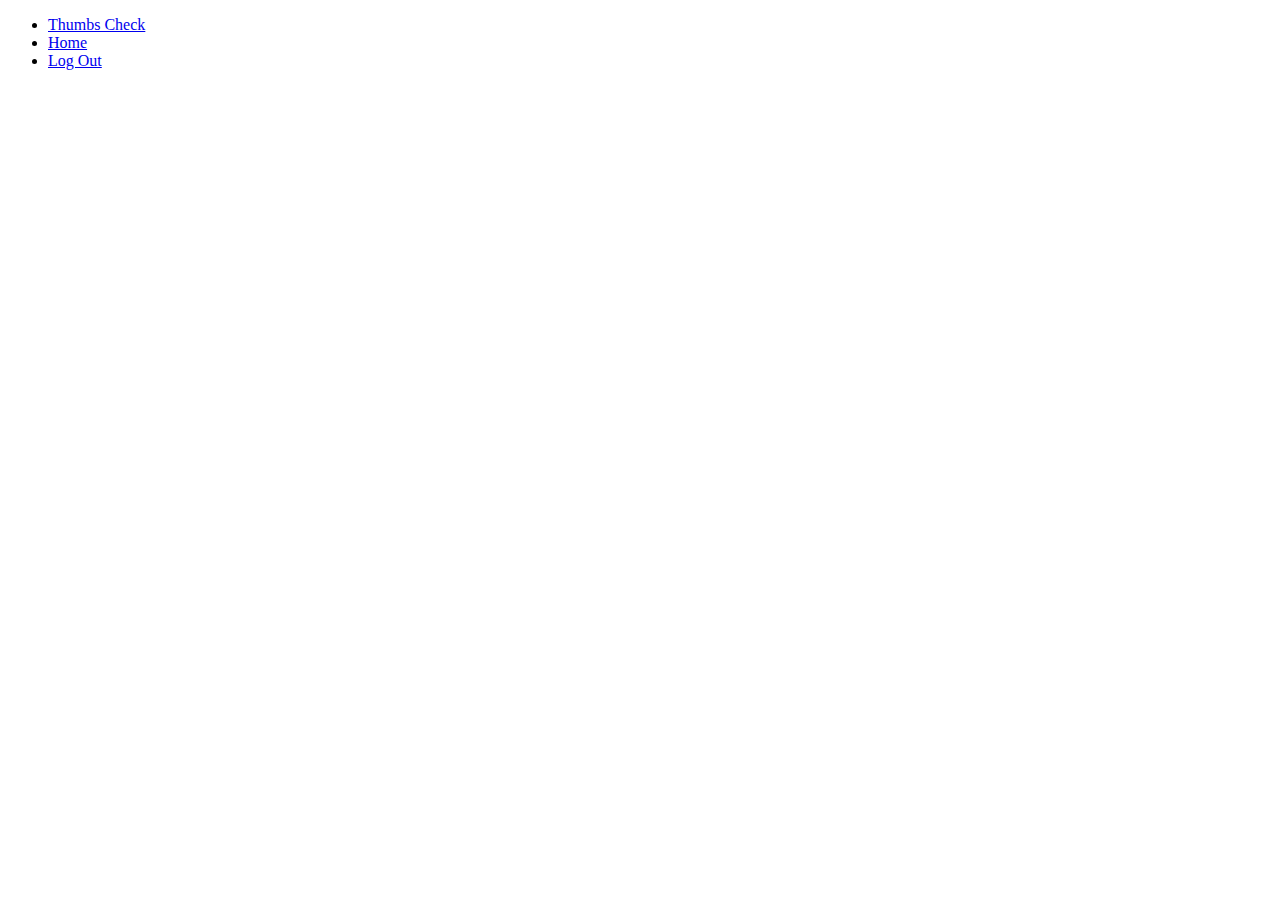
==== app/index.html @ fc48abfd "Remove script tag for townHallCtrl.js" ====
<!DOCTYPE html>
<html lang="en">

<head>
    <meta charset="UTF-8">
    <title>Thumbs Check!</title>
    <!-- Library -->
    <!-- bootstrap CSS -->
    <link href="/bower_components/bootstrap/dist/css/bootstrap.min.css" rel="stylesheet">
    <meta name="viewport" content="width=device-width, initial-scale=1, maximum-scale=1, user-scalable=no">
    <!-- our own styles -->
    <link href="styles/style.css" rel="stylesheet">
    <link href="assets/favicon.ico" rel="shortcut icon" type="image/x-icon">
</head>

<body ng-app="thumbsCheckApp">
    <div class="header" ng-cloak="">
        <div class="navbar navbar-inverse container" role="navigation" ng-controller="NavBarCtrl">
            <div class=" navbar-header">
                <!-- <div class="collapse navbar-collapse" > -->
                    <!--  -->
                    <!-- id="js-navbar-collapse" -->
                    
                    <ul class="nav navbar-nav">
                        <li>
                            <a class="navbar-brand hidden-sm hidden-xs" href="#/">Thumbs Check <span class="glyphicon glyphicon-thumbs-up" aria-hidden="true"></span></a>
                        </li>
                        <li>
                            <!-- class="active" -->
                            <a href="#/{{ role }}-main">Home</a>
                        </li>
                        <li ng-show-auth="">
                            <a  ng-click="logout()" href="#/login">Log Out</a>
                        </li>
                    </ul>
                <!-- </div> -->
            </div>
        </div>
    </div>
    <div ng-view class="container"></div>

    <!-- Angular -->
    <script src="/bower_components/angular/angular.min.js"></script>
    <script src="/bower_components/angular-route/angular-route.min.js"></script>
    <!-- Firebase -->
    <script src="/bower_components/firebase/firebase.js"></script>
    <!-- AngularFire -->
    <script src="/bower_components/angularfire/dist/angularfire.min.js"></script>
    <!-- Angular UI -->
    <script src="/bower_components/angular-bootstrap/ui-bootstrap-tpls.min.js"></script>
    <!-- Jquery is requried by Bootstrap -->
    <script src="/bower_components/jquery/dist/jquery.min.js"></script>
    
    <!-- scripts -->
    <script src="scripts/app.js"></script>
    <script src="scripts/controllers/login.js"></script>
    <script src="scripts/controllers/student.js"></script>
    <script src="scripts/controllers/instructor.js"></script>
    <script src="scripts/controllers/instructorQuiz.js"></script>
    <script src="scripts/controllers/navbar.js"></script>
    <script src="scripts/services/pickRandomService.js"></script>
    <script src="scripts/services/verifyInstructorService.js"></script>
    <script src="scripts/services/tallyUpStudentResponsesService.js"></script>
    <script src="scripts/directives/ngHideAuth.js"></script>
    <script src="scripts/directives/ngShowAuth.js"></script>
    <script src="scripts/angularfire/auth.js"></script>
    <script src="scripts/angularfire/config.js"></script>
    <script src="scripts/angularfire/firebase.ref.js"></script>
    <script src="scripts/routes.js"></script>

    <!-- Bootstrap's JS -->
    <script src="https://maxcdn.bootstrapcdn.com/bootstrap/3.3.4/js/bootstrap.min.js"></script>
</body>

</html>
---- app/styles/style.css ----
div.imageFrame {
  min-height: 200px;
  width: 200px;
  /*background-color: white;*/
}

div.imageFrame img {
  height: auto;
  width: 200px;
}
div.imageFrame p{
  text-align: center;
}

body{
  /*background: url("../assets/concrete_seamless.png") repeat;*/
  /*background: url("../assets/subtle_white_mini_waves.png") repeat;*/
  /*background: url("../assets/school.png") repeat;*/
  /*background: url("../assets/halftone.png") repeat;*/
  background: url("../assets/escheresque_ste.png") repeat;
  /*background: url("../assets/seamless_paper_texture.png") repeat;*/
}

.jumbotron.login{
  border-radius: 10px;
  border: 1px solid grey;
}

/*a.navbar-brand{
  font-weight: bolder;
  position: absolute;
  width: 100%;
  left: 0;
  top: 0;
  text-align: center;
  margin: auto;
}*/

.navbar-brand-centered {
  position: absolute;
  left: 50%;
  display: block;
  width: 160px;
  text-align: center;
  background-color: transparent;
}

.thumbs-check {
  width: 100%;
}

.navbar>.container .navbar-brand-centered, 
.navbar>.container-fluid .navbar-brand-centered {
  margin-left: -80px;
}

div.singleButton{
  margin-top: 1em;
}

.btn{
  margin-top: .5em;
}

.add-quiz{
  display: block;
}

h3{
  font-style: italic;
}

div.login {
  background: url(../assets/classroom.jpg) no-repeat;
  color: white;
}

div.login button {
  color: black;
  background: rgba(204,204,204,1);
}

.marketing {
  color: #FFD6AA;
}

div.login > div {
  display:inline-block;
}

div.login fieldset {
  padding: 1em;
  margin-top: 1.5em;
  width: 100%;
  background-color: rgba(0,0,0,0.5);
  border: 2px solid #ccc;
  border-radius: 10px;
  position: relative;
}

div.google-play, div.app-store {
  color: white;
  width: 129px;
  height: 45px;
  position: absolute;
  right: 0;
  margin-right: 1em;
  margin-top: 2em;
  background-size: 100%;
  background-repeat: no-repeat;
}

div.google-play {
  background-image: url(../assets/android.png);
  top: 0;
}

div.app-store {
  background-image: url(../assets/app-store.png);
  background-color: black;
  top: 60px;
  border: 1px solid white;
  border-radius: 8px;
  background-size: 100% 100%;
}
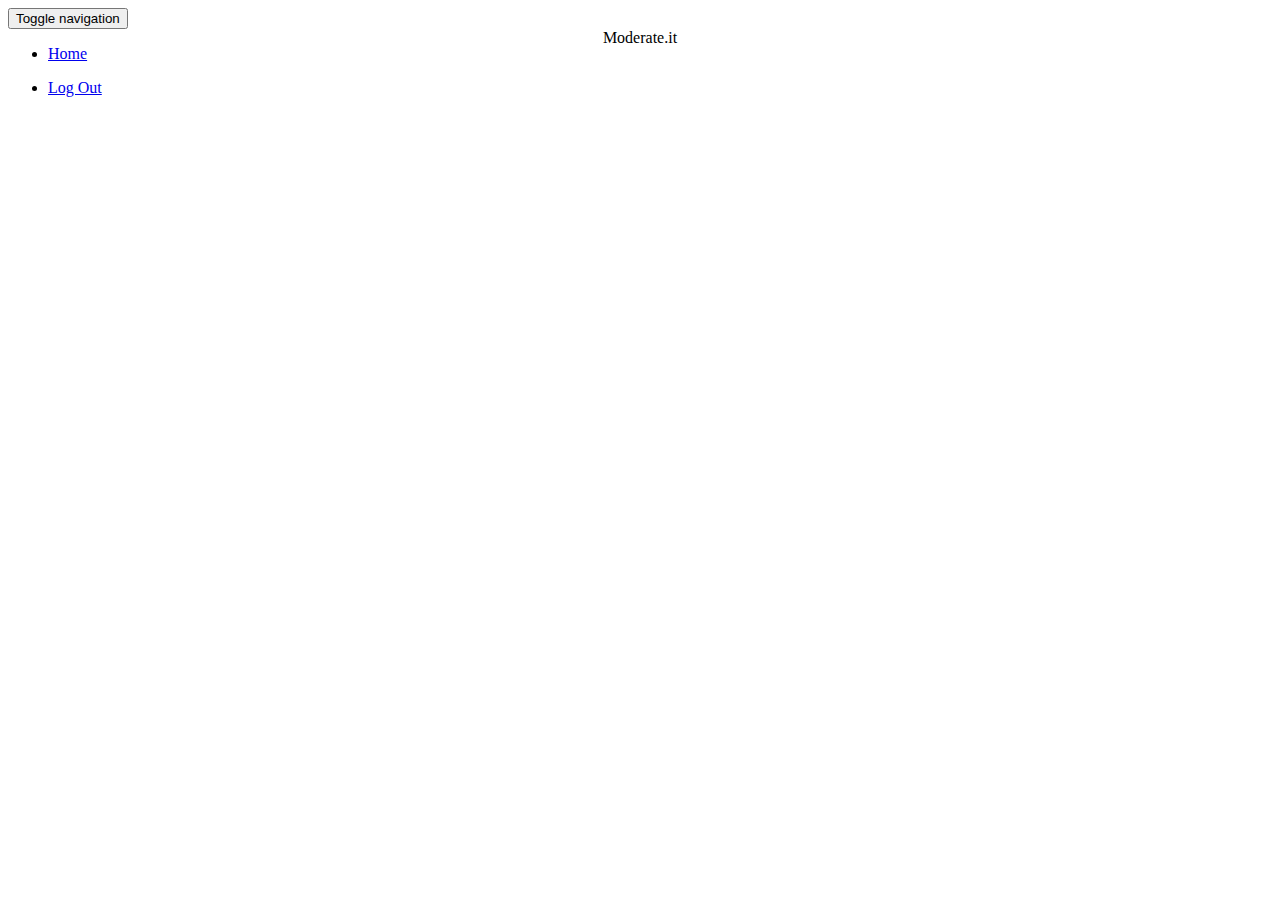
==== commit 77c47146: "Merge branch 'categories' of https://github.com/kuychaco/determinedWaffle into quarantine Fixed merg" ====
--- a/app/index.html
+++ b/app/index.html
@@ -3,73 +3,80 @@
 
 <head>
     <meta charset="UTF-8">
-    <title>Thumbs Check!</title>
-    <!-- Library -->
-    <!-- bootstrap CSS -->
+    <title>Moderate.it</title>
+    <!-- Bootstrap CSS -->
     <link href="/bower_components/bootstrap/dist/css/bootstrap.min.css" rel="stylesheet">
     <meta name="viewport" content="width=device-width, initial-scale=1, maximum-scale=1, user-scalable=no">
-    <!-- our own styles -->
+    <!-- Custom styles -->
     <link href="styles/style.css" rel="stylesheet">
-    <link href="assets/favicon.ico" rel="shortcut icon" type="image/x-icon">
+    <link href="assets/scale-classic.png" rel="shortcut icon" type="image/x-icon">
 </head>
 
 <body ng-app="thumbsCheckApp">
-    <div class="header" ng-cloak="">
-        <div class="navbar navbar-inverse container" role="navigation" ng-controller="NavBarCtrl">
-            <div class=" navbar-header">
-                <!-- <div class="collapse navbar-collapse" > -->
-                    <!--  -->
-                    <!-- id="js-navbar-collapse" -->
-                    
-                    <ul class="nav navbar-nav">
-                        <li>
-                            <a class="navbar-brand hidden-sm hidden-xs" href="#/">Thumbs Check <span class="glyphicon glyphicon-thumbs-up" aria-hidden="true"></span></a>
-                        </li>
-                        <li>
-                            <!-- class="active" -->
-                            <a href="#/{{ role }}-main">Home</a>
-                        </li>
-                        <li ng-show-auth="">
-                            <a  ng-click="logout()" href="#/login">Log Out</a>
-                        </li>
-                    </ul>
-                <!-- </div> -->
-            </div>
+  <div class="header" ng-cloak="">
+    <nav class="navbar navbar-inverse" role="navigation" ng-controller="NavBarCtrl">
+      <div class="container">
+        <!-- Brand and toggle get grouped for better mobile display -->
+        <div class="navbar-header">
+          <!-- Drop down menu in mobile mode -->
+          <button ng-show-auth="" type="button" class="navbar-toggle" data-toggle="collapse" data-target="#navbar-brand-centered">
+            <span class="sr-only">Toggle navigation</span>
+            <span class="icon-bar"></span>
+            <span class="icon-bar"></span>
+            <span class="icon-bar"></span>
+          </button>
+          <div class="navbar-brand navbar-brand-centered">Moderate.it</div>
         </div>
-    </div>
-    <div ng-view class="container"></div>
 
-    <!-- Angular -->
-    <script src="/bower_components/angular/angular.min.js"></script>
-    <script src="/bower_components/angular-route/angular-route.min.js"></script>
-    <!-- Firebase -->
-    <script src="/bower_components/firebase/firebase.js"></script>
-    <!-- AngularFire -->
-    <script src="/bower_components/angularfire/dist/angularfire.min.js"></script>
-    <!-- Angular UI -->
-    <script src="/bower_components/angular-bootstrap/ui-bootstrap-tpls.min.js"></script>
-    <!-- Jquery is requried by Bootstrap -->
-    <script src="/bower_components/jquery/dist/jquery.min.js"></script>
-    
-    <!-- scripts -->
-    <script src="scripts/app.js"></script>
-    <script src="scripts/controllers/login.js"></script>
-    <script src="scripts/controllers/student.js"></script>
-    <script src="scripts/controllers/instructor.js"></script>
-    <script src="scripts/controllers/instructorQuiz.js"></script>
-    <script src="scripts/controllers/navbar.js"></script>
-    <script src="scripts/services/pickRandomService.js"></script>
-    <script src="scripts/services/verifyInstructorService.js"></script>
-    <script src="scripts/services/tallyUpStudentResponsesService.js"></script>
-    <script src="scripts/directives/ngHideAuth.js"></script>
-    <script src="scripts/directives/ngShowAuth.js"></script>
-    <script src="scripts/angularfire/auth.js"></script>
-    <script src="scripts/angularfire/config.js"></script>
-    <script src="scripts/angularfire/firebase.ref.js"></script>
-    <script src="scripts/routes.js"></script>
+        <!-- Collect home and logout for toggling -->
+        <div class="collapse navbar-collapse" id="navbar-brand-centered">
+          <ul class="nav navbar-nav">
+            <li ng-show-auth=""><a href="#/{{ role }}-main">Home</a></li>
+          </ul>
+          <ul class="nav navbar-nav navbar-right">
+            <li ng-show-auth=""><a ng-click="logout()" href="#/login">Log Out</a></li>
+          </ul>
+        </div><!-- /.navbar-collapse -->
+      </div><!-- /.container-fluid -->
+    </nav>
+  </div>
 
-    <!-- Bootstrap's JS -->
-    <script src="https://maxcdn.bootstrapcdn.com/bootstrap/3.3.4/js/bootstrap.min.js"></script>
+  <div ng-view class="container"></div>
+
+  <!-- Angular -->
+  <script src="/bower_components/angular/angular.min.js"></script>
+  <script src="/bower_components/angular-route/angular-route.min.js"></script>
+  <!-- Firebase -->
+  <script src="/bower_components/firebase/firebase.js"></script>
+  <!-- AngularFire -->
+  <script src="/bower_components/angularfire/dist/angularfire.min.js"></script>
+  <!-- Angular UI -->
+  <script src="/bower_components/angular-bootstrap/ui-bootstrap-tpls.min.js"></script>
+  <!-- Jquery is requried by Bootstrap -->
+  <script src="/bower_components/jquery/dist/jquery.min.js"></script>
+  
+  <!-- scripts -->
+  <script src="scripts/app.js"></script>
+  <script src="scripts/controllers/login.js"></script>
+  <script src="scripts/controllers/student.js"></script>
+  <script src="scripts/controllers/instructor.js"></script>
+  <script src="scripts/controllers/instructorQuiz.js"></script>
+  <script src="scripts/controllers/townHallCtrl.js"></script>
+  <script src="scripts/controllers/reflection.js"></script>
+  <script src="scripts/controllers/navbar.js"></script>
+  <script src="scripts/controllers/townHallCtrl.js"></script>
+  <script src="scripts/services/pickRandomService.js"></script>
+  <script src="scripts/services/verifyInstructorService.js"></script>
+  <script src="scripts/services/tallyUpStudentResponsesService.js"></script>
+  <script src="scripts/directives/ngHideAuth.js"></script>
+  <script src="scripts/directives/ngShowAuth.js"></script>
+  <script src="scripts/angularfire/auth.js"></script>
+  <script src="scripts/angularfire/config.js"></script>
+  <script src="scripts/angularfire/firebase.ref.js"></script>
+  <script src="scripts/routes.js"></script>
+
+  <!-- Bootstrap's JS -->
+  <script src="https://maxcdn.bootstrapcdn.com/bootstrap/3.3.4/js/bootstrap.min.js"></script>
 </body>
 
 </html>
--- a/app/styles/style.css
+++ b/app/styles/style.css
@@ -62,6 +62,11 @@
   margin-top: .5em;
 }
 
+.thumbs-btn {
+  margin-top: 5px;
+  background-color: green;
+}
+
 .add-quiz{
   display: block;
 }
